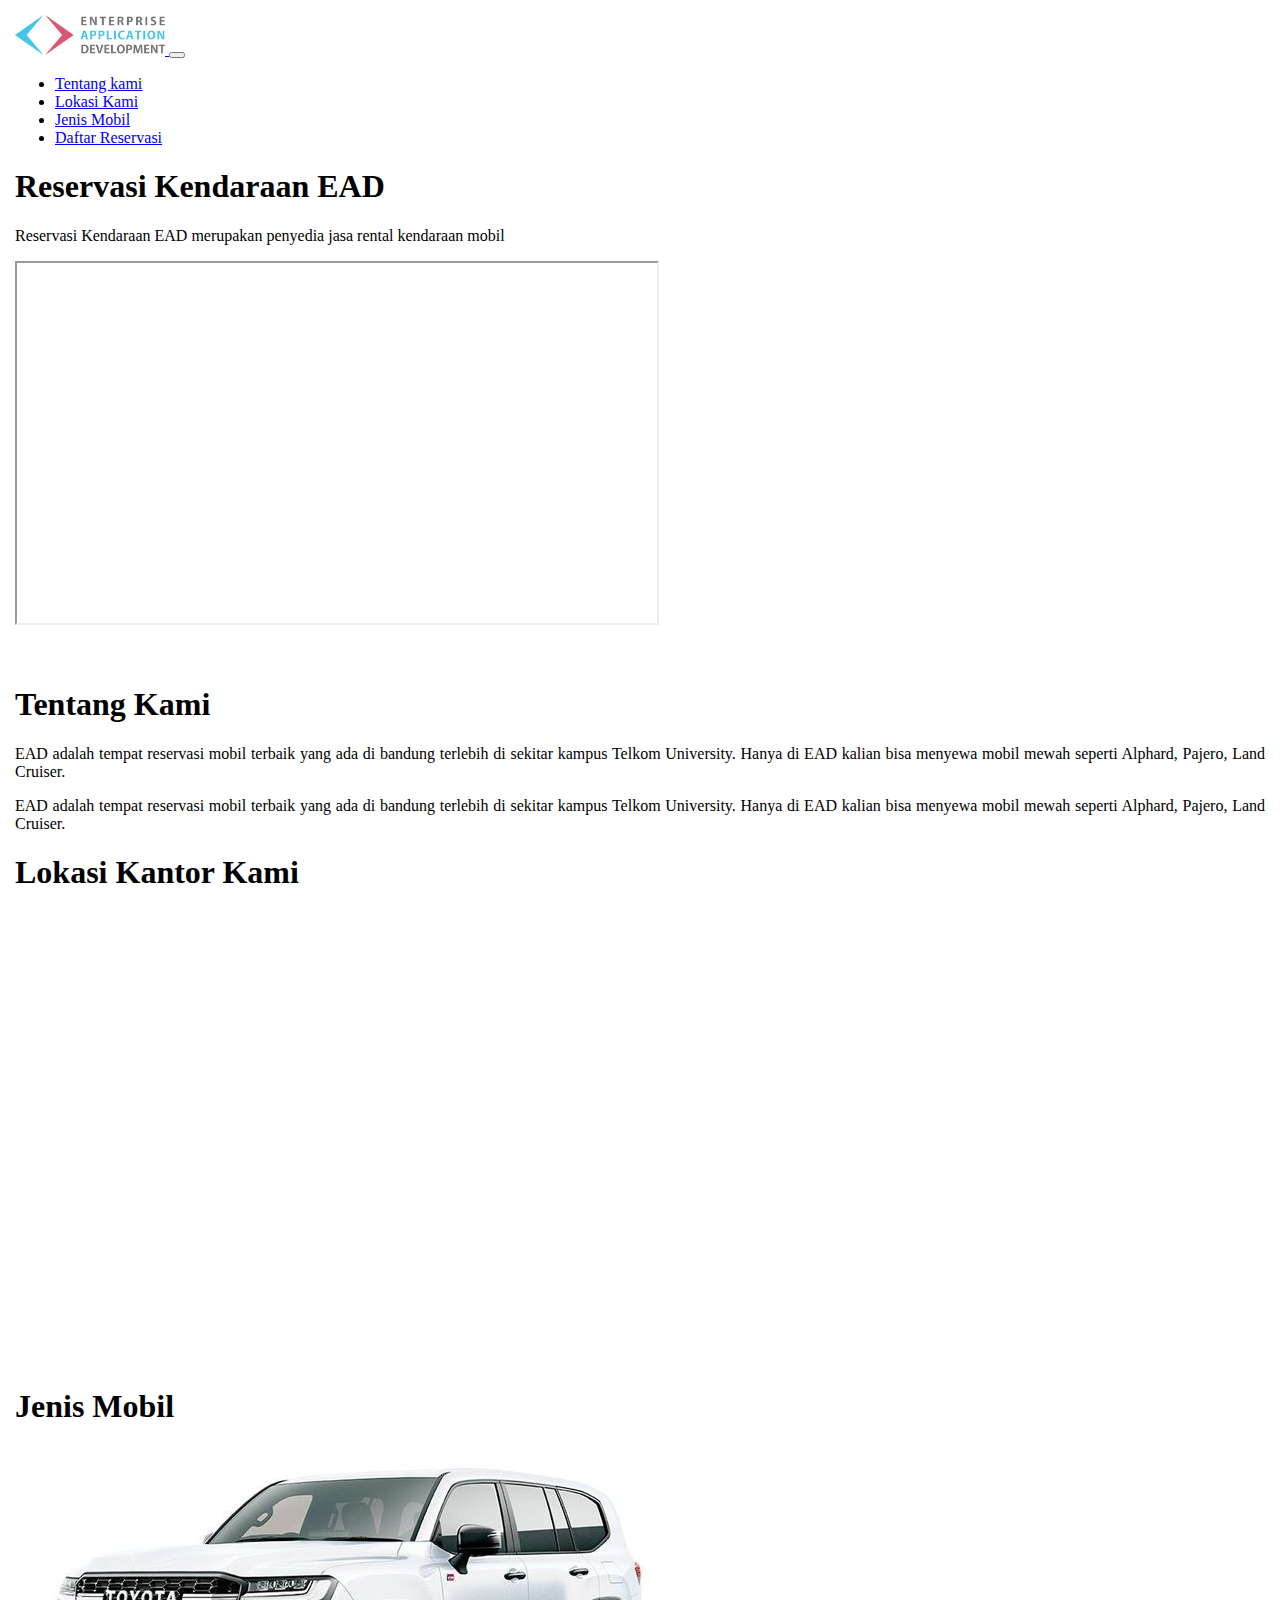
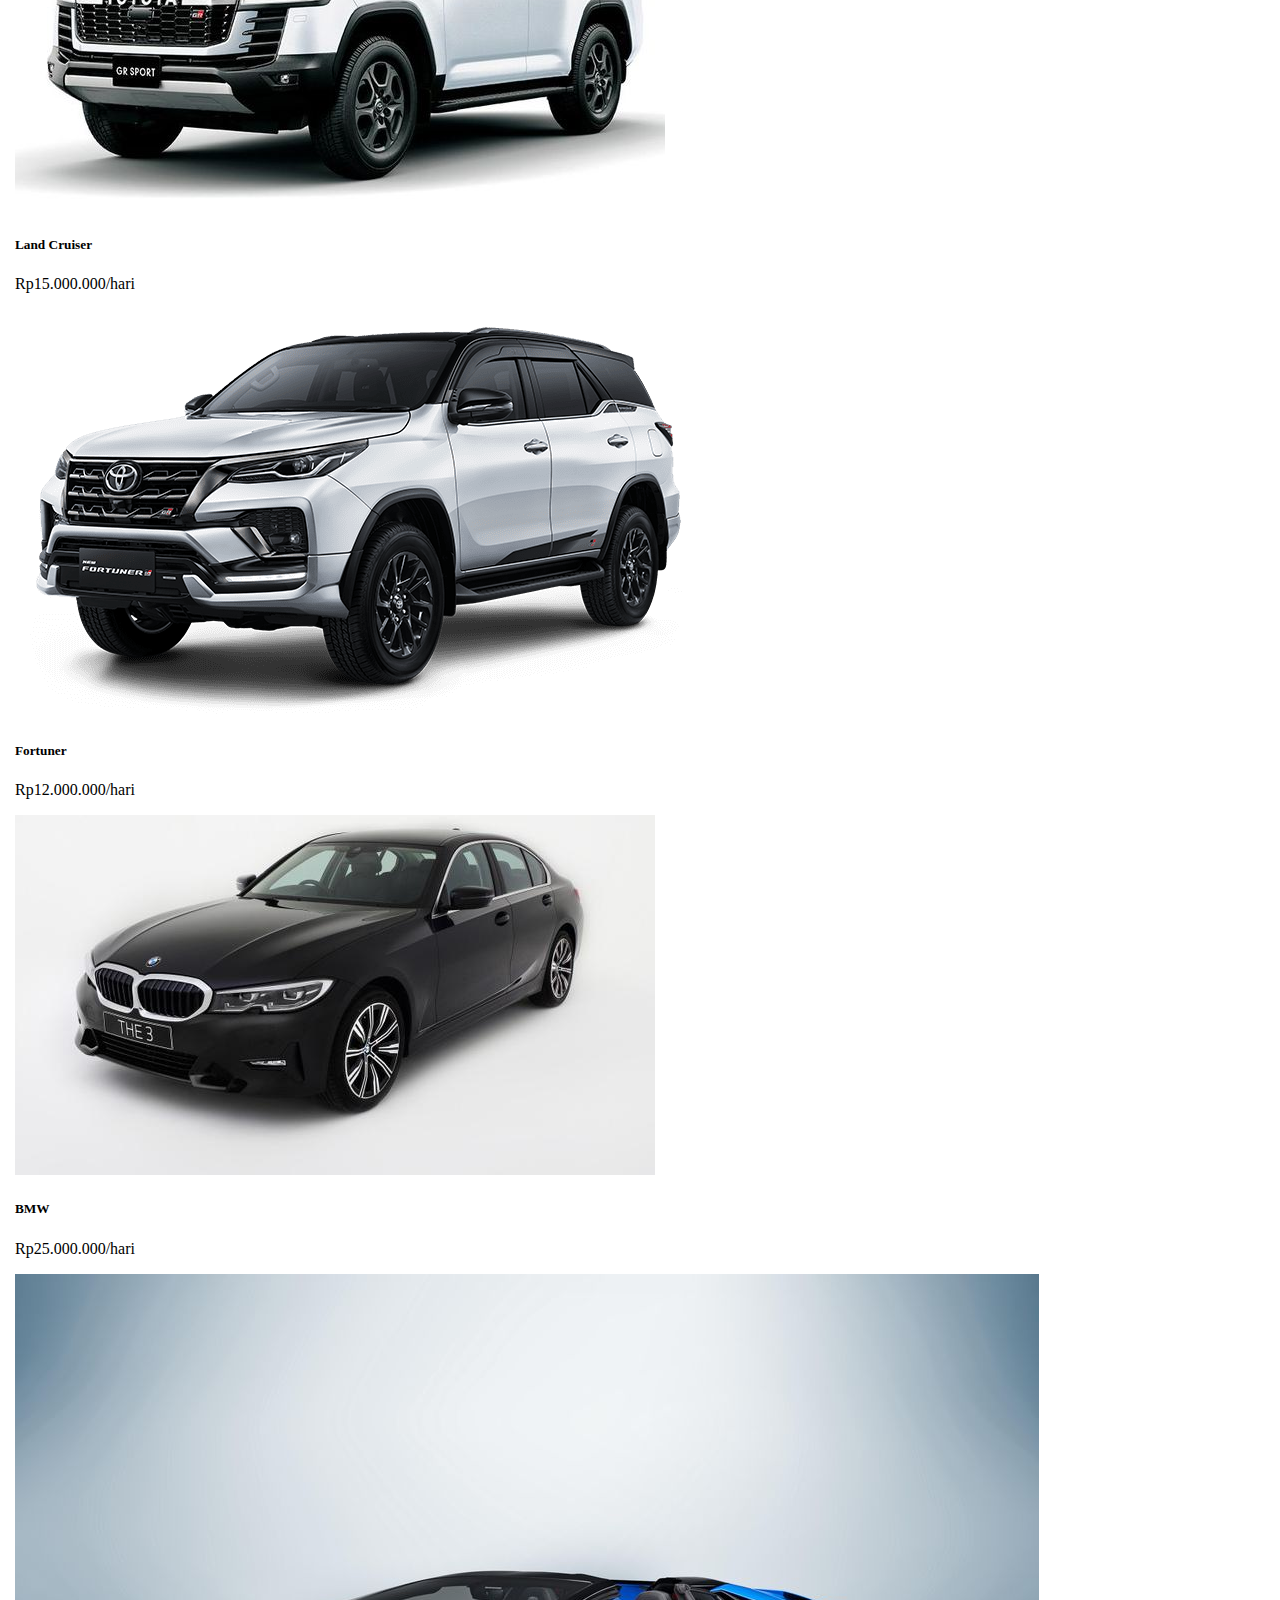
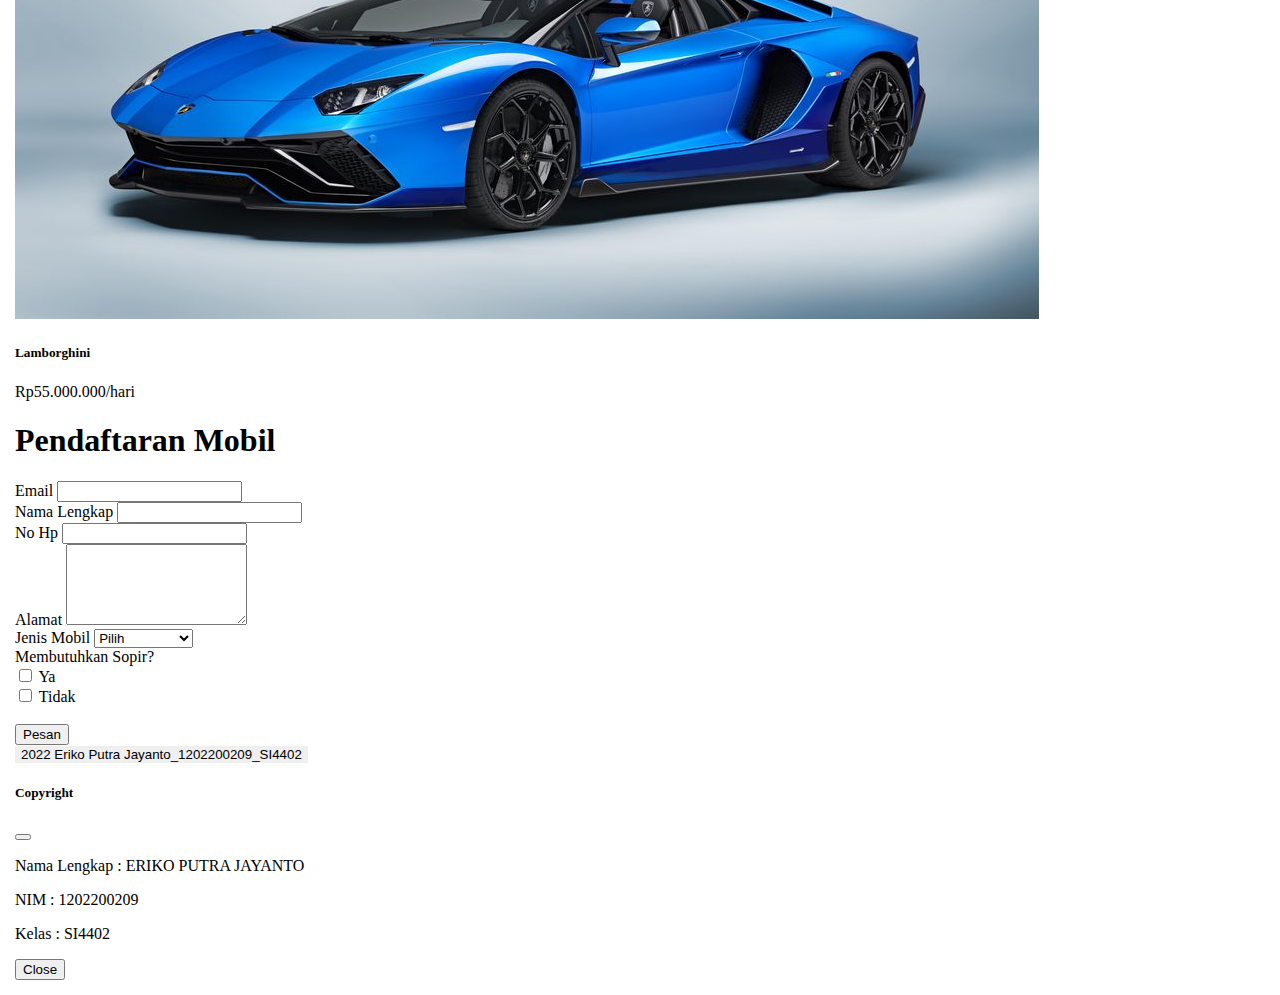
==== Index.html @ 04fb5486 "MODUL1 ERIKO" ====
<!DOCTYPE html>
<html lang="en">

<head>
    <meta charset="UTF-8">
    <meta http-equiv="X-UA-Compatible" content="IE=edge">
    <meta name="viewport" content="width=device-width, initial-scale=1.0">
    <title>ERIKO PUTRA JAYANTO-1202200209</title>
    <!-- CSS only -->
    <link href="https://cdn.jsdelivr.net/npm/bootstrap@5.2.2/dist/css/bootstrap.min.css" rel="stylesheet" integrity="sha384-Zenh87qX5JnK2Jl0vWa8Ck2rdkQ2Bzep5IDxbcnCeuOxjzrPF/et3URy9Bv1WTRi" crossorigin="anonymous">
    <!-- JavaScript Bundle with Popper -->
    <script src="https://cdn.jsdelivr.net/npm/bootstrap@5.2.2/dist/js/bootstrap.bundle.min.js" integrity="sha384-OERcA2EqjJCMA+/3y+gxIOqMEjwtxJY7qPCqsdltbNJuaOe923+mo//f6V8Qbsw3" crossorigin="anonymous"></script>
    <link rel="stylesheet" href="style.css">
</head>

<body>
    <nav class="navbar navbar-expand-lg bg-light">
        <div class="container-fluid">
            <a class="navbar-brand" href="#home">
                <img src="image/logo-ead.png" alt="Logo" width="150" height="40" class="d-inline-block align-text-top">
            </a>
            <button class="navbar-toggler" type="button" data-bs-toggle="collapse" data-bs-target="#navbarNav" aria-controls="navbarNav" aria-expanded="false" aria-label="Toggle navigation">
            <span class="navbar-toggler-icon"></span>
          </button>
            <div class="collapse navbar-collapse" id="navbarNav">
                <ul class="navbar-nav">
                    <li class="nav-item">
                        <a class="nav-link active" aria-current="page" href="#tentang">Tentang kami</a>
                    </li>
                    <li class="nav-item">
                        <a class="nav-link" href="#lokasi">Lokasi Kami</a>
                    </li>
                    <li class="nav-item">
                        <a class="nav-link" href="#mobil">Jenis Mobil</a>
                    </li>
                    <li class="nav-item">
                        <a class="nav-link" href="#reservasi">Daftar Reservasi</a>
                    </li>
                </ul>
            </div>
        </div>
    </nav>

    <section class="home p-5 text-center" id="home">
        <h1>Reservasi Kendaraan EAD</h1>
        <p>Reservasi Kendaraan EAD merupakan penyedia jasa rental kendaraan mobil</p>
        <div class="embed-responsive embed-responsive-16by9">
            <iframe class="embed-responsive-item" src="https://www.youtube.com/embed/AwMeQJ_u73I" width="640px" height="360px" allowfullscreen>
            </iframe>
        </div>
    </section>
    <br><br>

    <section class="tentang p-5" id="tentang">
        <div class="container-fluid p-5 bg-light">
            <h1 class="text-center">Tentang Kami</h1>
            <div class="row justify-content-center">
                <div class="col-md-5">
                    <p class="" align="justify">
                        EAD adalah tempat reservasi mobil terbaik yang ada di bandung terlebih di sekitar kampus Telkom University. Hanya di EAD kalian bisa menyewa mobil mewah seperti Alphard, Pajero, Land Cruiser.
                    </p>
                </div>
                <div class="col-md-5">
                    <p class="" align="justify">
                        EAD adalah tempat reservasi mobil terbaik yang ada di bandung terlebih di sekitar kampus Telkom University. Hanya di EAD kalian bisa menyewa mobil mewah seperti Alphard, Pajero, Land Cruiser.
                    </p>
                </div>
            </div>
        </div>

    </section>

    <section class="lokasi p-5 text-center" id="lokasi">
        <h1 class="text-center">Lokasi Kantor Kami</h1>
        <div class="embed-responsive embed-responsive-16by9">
            <iframe class="embed-responsive-item" src="https://www.google.com/maps/embed?pb=!1m18!1m12!1m3!1d3960.3180750269175!2d107.6363678143177!3d-6.971750570201596!2m3!1f0!2f0!3f0!3m2!1i1024!2i768!4f13.1!3m3!1m2!1s0x2e68e9b379939399%3A0xe66e879c9e2c1b2f!2sJl.%20Perumahan%20Permata%20Buah%20Batu%2C%20Kec.%20Bojongsoang%2C%20Kabupaten%20Bandung%2C%20Jawa%20Barat%2040287!5e0!3m2!1sid!2sid!4v1665920349215!5m2!1sid!2sid"
                width="640" height="450" style="border:0;" allowfullscreen="" loading="lazy" referrerpolicy="no-referrer-when-downgrade"></iframe>
        </div>
    </section>
    <section class="mobil" id="mobil">
        <h1 class="text-center">Jenis Mobil</h1>
        <div class="row row-cols-1 row-cols-md-2 g-4">
            <div class="col">
                <div class="card">
                    <img src="image/toyota-land-cruiser-300_169.jpeg" class="card-img-top" alt="...">
                    <div class="card-body">
                        <h5 class="card-title">Land Cruiser</h5>
                        <p class="card-text">Rp15.000.000/hari</p>
                    </div>
                </div>
            </div>
            <div class="col">
                <div class="card">
                    <img src="image/1 fortuner gr 2022 platinum white pearl - attitude black.png" class="card-img-top" alt="...">
                    <div class="card-body">
                        <h5 class="card-title">Fortuner</h5>
                        <p class="card-text">Rp12.000.000/hari</p>
                    </div>
                </div>
            </div>
            <div class="col">
                <div class="card">
                    <img src="image/039518500_1648785174-IMG_20220401_104450.jpg" class="card-img-top" alt="...">
                    <div class="card-body">
                        <h5 class="card-title">BMW</h5>
                        <p class="card-text">Rp25.000.000/hari</p>
                    </div>
                </div>
            </div>
            <div class="col">
                <div class="card">
                    <img src="image/lamborghini-aventador-lp-780-4-ultimae-5.jpeg" class="card-img-top" alt="...">
                    <div class="card-body">
                        <h5 class="card-title">Lamborghini</h5>
                        <p class="card-text">Rp55.000.000/hari</p>
                    </div>
                </div>
            </div>
        </div>
    </section>

    <section class="reservasi" id="reservasi">
        <div class="container-fluid p-5 bg-transparent">
            <h1 class="p-5 text-center">Pendaftaran Mobil</h1>
            <div class="mb-3">
                <label for="exampleFormControlInput1" class="form-label">Email</label>
                <input type="email" class="form-control" id="exampleFormControlInput" placeholder="">
            </div>
            <div class="mb-3">
                <label for="exampleFormControlInput1" class="form-label">Nama Lengkap</label>
                <input type="name" class="form-control" id="exampleFormControlInput" placeholder="">
            </div>
            <div class="mb-3">
                <label for="exampleFormControlInput1" class="form-label">No Hp</label>
                <input type="number" class="form-control" id="exampleFormControlInput" placeholder="">
            </div>
            <div class="mb-3">
                <label for="exampleFormControlTextarea1" class="form-label">Alamat</label>
                <textarea class="form-control" id="exampleFormControlTextarea" rows="5"></textarea>
            </div>
            <label for="exampleFormControlTextarea1" class="form-label">Jenis Mobil</label>
            <select class="form-select" aria-label="Default select example">
            <option selected>Pilih</option>
            <option value="1">Land Cruiser</option>
            <option value="2">Fortuner</option>
            <option value="3">BMW</option>
            <option value="3">Lamborghini</option>
            </select>
            <br>
            <label for="exampleFormControlTextarea1" class="form-label">Membutuhkan Sopir?</label>
            <br>
            <div class="form-check form-check-inline">
                <input class="form-check-input" type="checkbox" id="inlineCheckbox1" value="option1">
                <label class="form-check-label" for="inlineCheckbox1">Ya</label>
            </div>
            <div class="form-check form-check-inline">
                <input class="form-check-input" type="checkbox" id="inlineCheckbox2" value="option2">
                <label class="form-check-label" for="inlineCheckbox2">Tidak</label>
            </div>
            <br>
            <button type="button" class="btn btn-primary">Pesan</button>
        </div>
    </section>
</body>
<footer>
    <div class="container-fluid p-5 bg-light text-center">
        <button type="button" data-bs-target="#modal" data-bs-toggle="modal" style="border:none">2022 Eriko Putra Jayanto_1202200209_SI4402</button>
    </div>
</footer>
<div class="modal" id="modal" tabindex="-1">
    <div class="modal-dialog">
        <div class="modal-content">
            <div class="modal-header">
                <h5 class="modal-title">Copyright</h5>
                <button type="button" class="btn-close" data-bs-dismiss="modal" aria-label="Close"></button>
            </div>
            <div class="modal-body">
                <p>Nama Lengkap : ERIKO PUTRA JAYANTO</p>
                <p>NIM : 1202200209</p>
                <p>Kelas : SI4402</p>
            </div>
            <div class="modal-footer">
                <button type="button" class="btn btn-secondary" data-bs-dismiss="modal">Close</button>
            </div>
        </div>
    </div>
</div>
</section>

</html>
---- style.css ----
body {
    margin: 0;
    padding: 15px;
}
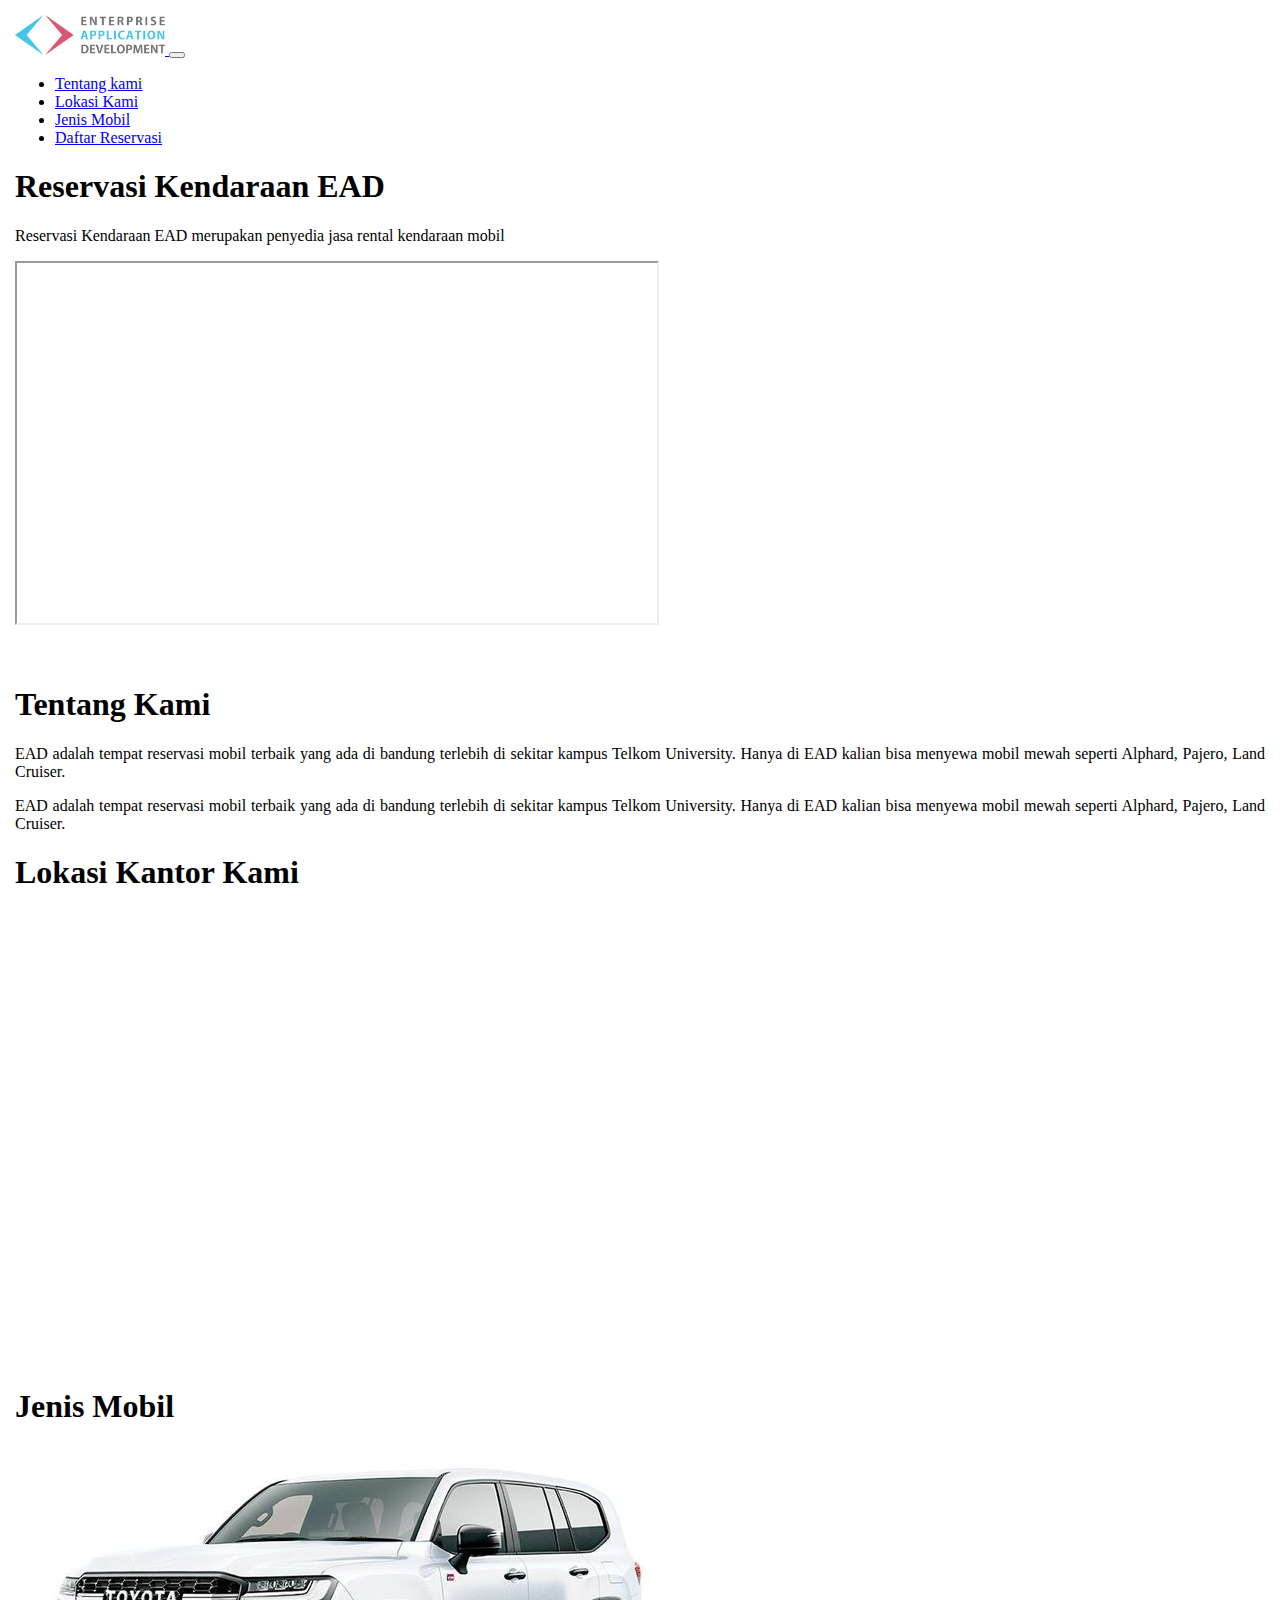
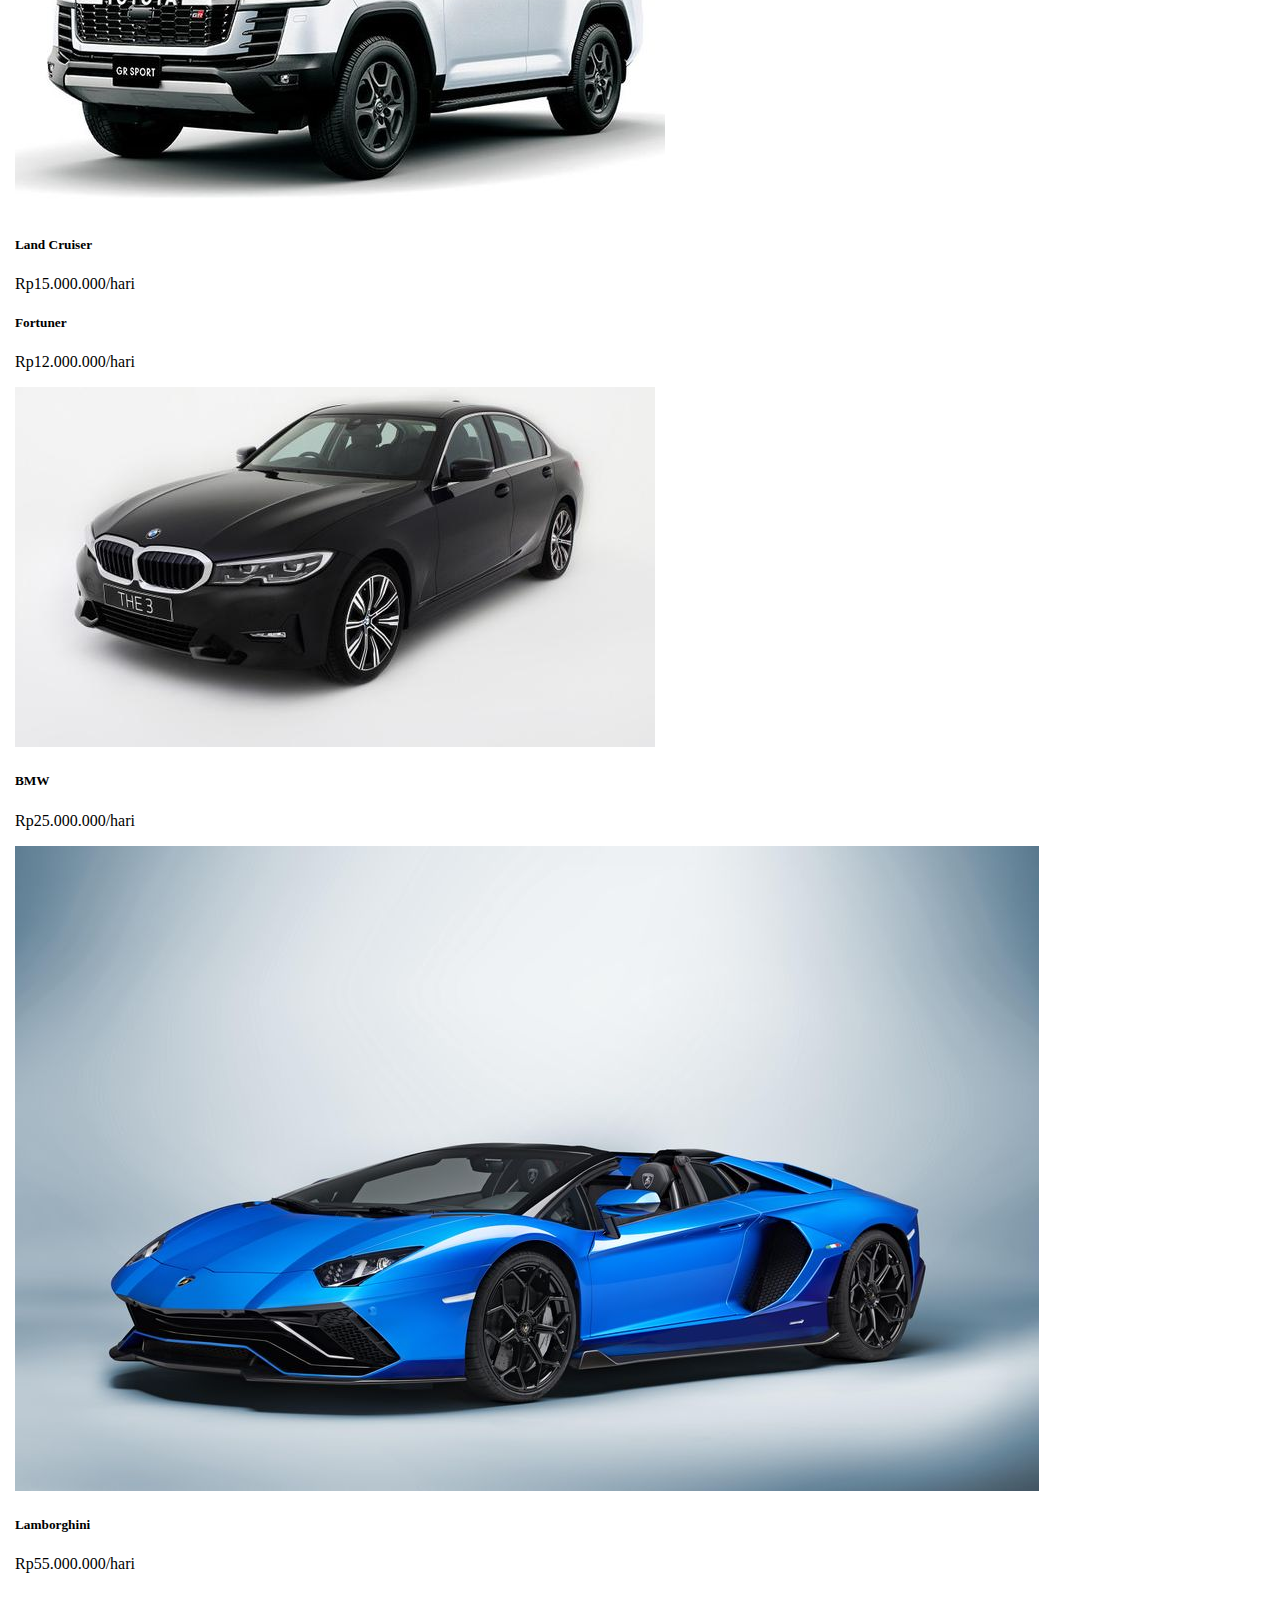
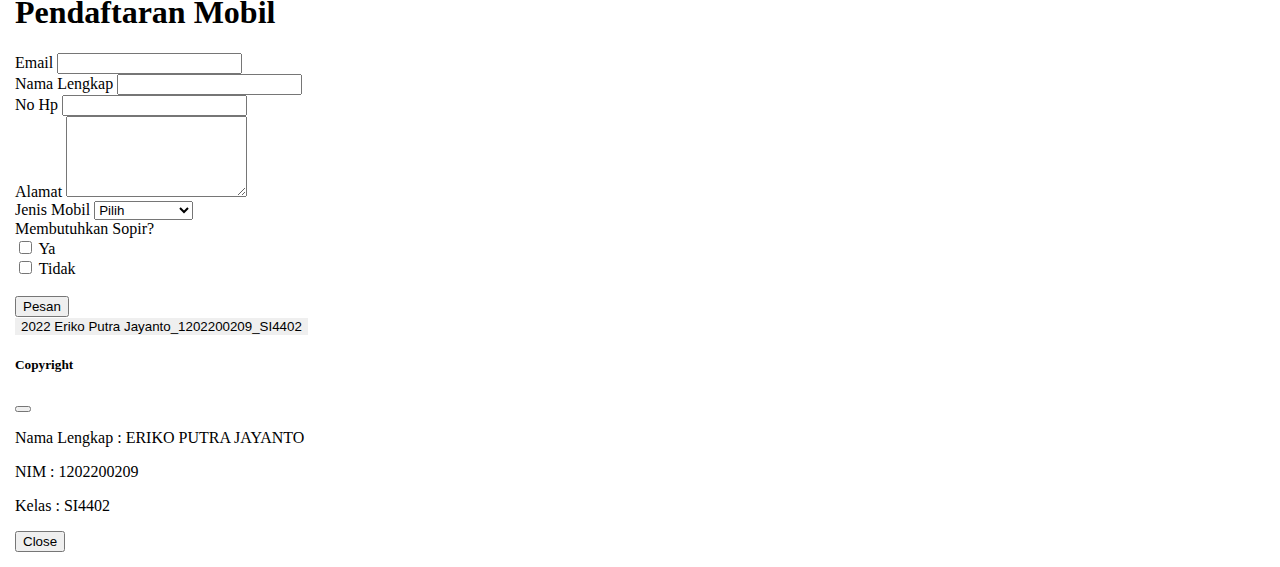
==== commit fdaa7ad0: "debugging" ====
--- a/Index.html
+++ b/Index.html
@@ -14,7 +14,7 @@
 </head>
 
 <body>
-    <nav class="navbar navbar-expand-lg bg-light">
+    <nau class="navbar navbar-expand-lg bg-light">
         <div class="container-fluid">
             <a class="navbar-brand" href="#home">
                 <img src="image/logo-ead.png" alt="Logo" width="150" height="40" class="d-inline-block align-text-top">
@@ -55,7 +55,7 @@
         <div class="container-fluid p-5 bg-light">
             <h1 class="text-center">Tentang Kami</h1>
             <div class="row justify-content-center">
-                <div class="col-md-5">
+                <div closs="col-md-5">
                     <p class="" align="justify">
                         EAD adalah tempat reservasi mobil terbaik yang ada di bandung terlebih di sekitar kampus Telkom University. Hanya di EAD kalian bisa menyewa mobil mewah seperti Alphard, Pajero, Land Cruiser.
                     </p>
@@ -91,7 +91,7 @@
             </div>
             <div class="col">
                 <div class="card">
-                    <img src="image/1 fortuner gr 2022 platinum white pearl - attitude black.png" class="card-img-top" alt="...">
+                    <lmg src="image/1 fortuner gr 2022 platinum white pearl - attitude black.png" class="card-img-top" alt="...">
                     <div class="card-body">
                         <h5 class="card-title">Fortuner</h5>
                         <p class="card-text">Rp12.000.000/hari</p>
